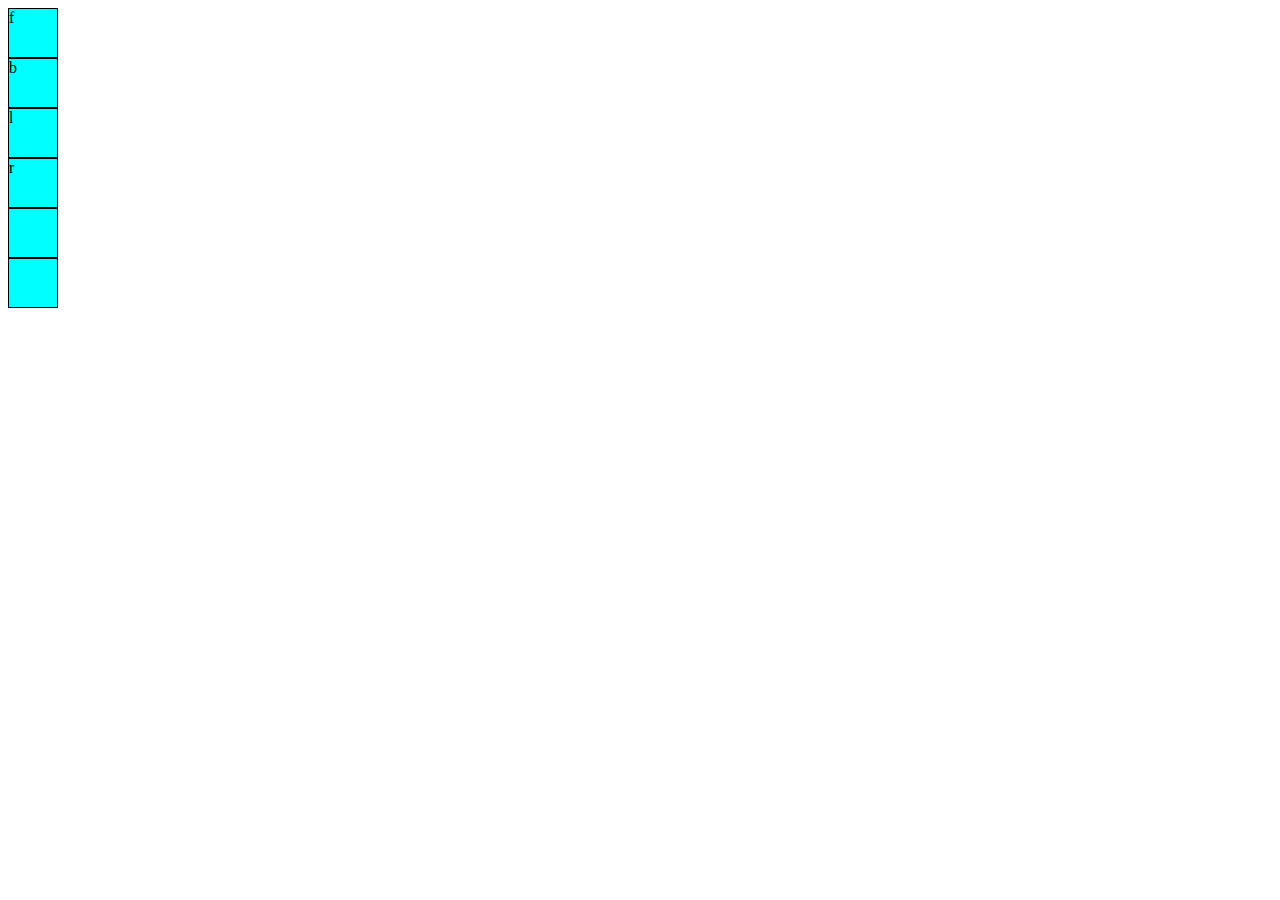
==== index.html @ c167d483 "1.1" ====
<!DOCTYPE html>

<html>

    <head>
        <title>controller</title>
        <meta charset="utf-8">
        <link rel="stylesheet" type="text/css" href="stylesheet.css">
        <script type="text/javascript" src="cordova.js"></script>
        <script type="text/javascript" src="index.js"></script>
    
    </head>
    
    <body onload="onLoad()">
    
    
        <div id="content">
            
            <div id="controllerDiv">
                <div id="forwardButton" class="button">f</div>
                <div id="backwardButton" class="button">b</div>
                <div id="leftButton" class="button">l</div>
                <div id="rightButton" class="button">r</div>
            </div>
            
            <div id="controlSpeedDiv">
                <div id="increaseSpeed" class="button"></div>
                <div id="decreasSpeed" class="button"></div>
            </div>
        </div>
    
    
    
    </body>
    
    
</html>
---- stylesheet.css ----
.button {
    width: 48px;
    height: 48px;
    background-color: aqua;
    border: 1px solid black;
}
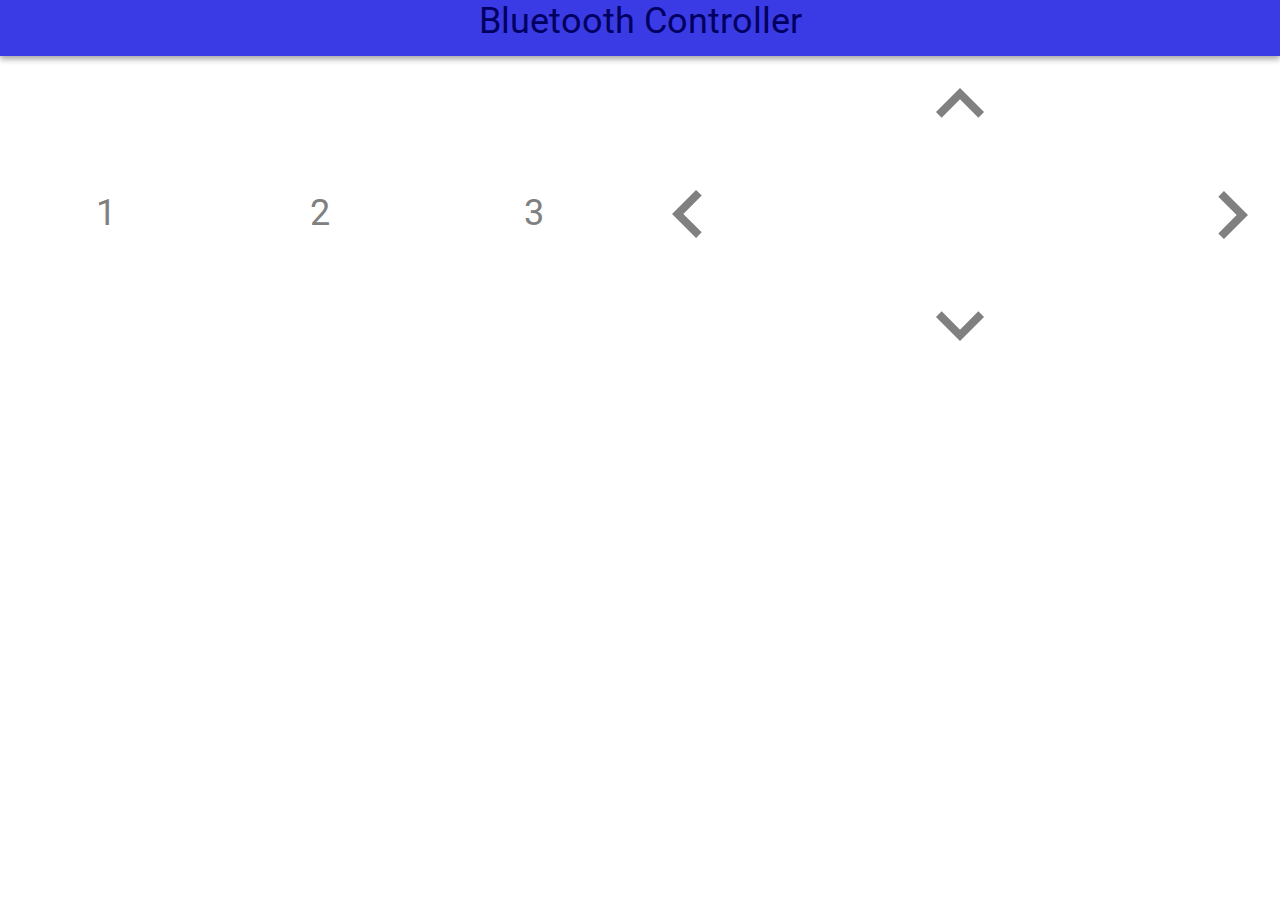
==== commit cd0b0691: "Add files via upload" ====
--- a/index.html
+++ b/index.html
@@ -1,37 +1,58 @@
 <!DOCTYPE html>
-
 <html>
 
-    <head>
-        <title>controller</title>
-        <meta charset="utf-8">
-        <link rel="stylesheet" type="text/css" href="stylesheet.css">
-        <script type="text/javascript" src="cordova.js"></script>
-        <script type="text/javascript" src="index.js"></script>
-    
-    </head>
-    
-    <body onload="onLoad()">
-    
-    
-        <div id="content">
-            
-            <div id="controllerDiv">
-                <div id="forwardButton" class="button">f</div>
-                <div id="backwardButton" class="button">b</div>
-                <div id="leftButton" class="button">l</div>
-                <div id="rightButton" class="button">r</div>
-            </div>
-            
-            <div id="controlSpeedDiv">
-                <div id="increaseSpeed" class="button"></div>
-                <div id="decreasSpeed" class="button"></div>
-            </div>
+<head>
+
+    <title>controller</title>
+
+    <meta charset="utf-8">
+
+    <link rel="stylesheet" type="text/css" href="stylesheet.css">
+
+    <script type="text/javascript" src="cordova.js"></script>
+
+    <script type="text/javascript" src="js/javascript.js"></script>
+
+    <link href="https://fonts.googleapis.com/icon?family=Material+Icons" rel="stylesheet">
+
+    <link href="https://fonts.googleapis.com/css?family=Roboto" rel="stylesheet">
+
+</head>
+
+<body onload="onLoad()">
+
+    <div id="NavBar">
+        <p class="title">Bluetooth Controller</p>
+    </div>
+
+    <div id="content">
+
+        <div id="controllerDiv">
+
+            <div id="forwardButton" class="button"><i class="material-icons" style="font-size:96px;">keyboard_arrow_up</i></div>
+
+            <div id="leftButton" class="button"><i class="material-icons" style="font-size:96px;">keyboard_arrow_left</i></div>
+
+            <div id="rightButton" class="button"><i class="material-icons" style="font-size:96px;">keyboard_arrow_right</i></div>
+
+            <div id="backwardButton" class="button"><i class="material-icons" style="font-size:96px;">keyboard_arrow_down</i></div>
+
         </div>
-    
-    
-    
-    </body>
-    
-    
-</html>+
+        <!-- Three Speed Controls -->
+
+        <div id="controlSpeedDiv">
+
+            <div id="speed1" class="button1">1</div>
+
+            <div id="speed2" class="button1">2</div>
+
+            <div id="speed3" class="button1">3</div>
+
+        </div>
+
+    </div>
+
+</body>
+
+</html>
--- a/stylesheet.css
+++ b/stylesheet.css
@@ -1,6 +1,125 @@
+{
+    margin: 0;
+    padding: 0;
+}
+
+html,
+body {
+    padding: 0px;
+    margin: 0px;
+    overflow: hidden;
+    height: 100%;
+    width: 100%;
+}
+
+#content {
+    width: 100%;
+    height: 332px;
+}
+
 .button {
-    width: 48px;
-    height: 48px;
-    background-color: aqua;
-    border: 1px solid black;
-}+    color: grey;
+    transition: 0.5s;
+    /*Makes sure the user cannot select text on the screen to avoid selection when holding down buttons*/
+    -webkit-touch-callout: none;
+    -webkit-user-select: none;
+    -khtml-user-select: none;
+    -moz-user-select: none;
+    -ms-user-select: none;
+    user-select: none;
+}
+
+#controllerDiv {
+    position: auto;
+    z-index: 1;
+    float: right;
+    width: 50%;
+    height: 332px;
+    font-size: 64px;
+}
+
+#forwardButton {
+    text-align: center;
+}
+
+#leftButton {
+    text-align: left;
+    width: 50%;
+    display: inline-block;
+    position: relative;
+}
+
+#rightButton {
+    text-align: right;
+    width: 50%;
+    float: right;
+}
+
+#backwardButton {
+    text-align: center;
+    float: none;
+}
+
+#controlSpeedDiv {
+    width: 50%;
+}
+
+#NavBar {
+    z-index: 9000;
+    background-color: #3b3be6;
+    box-shadow: 0 3px 6px rgba(0, 0, 0, 0.16), 0 3px 6px rgba(0, 0, 0, 0.23);
+}
+
+.title {
+    height: 56px;
+    margin: 0px;
+    font-size: 36px;
+    font-family: "Roboto", sans-serif;
+    color: #000060;
+    text-align: center;
+}
+
+
+/* Styling for main DIV */
+
+#controlSpeedDiv {
+    width: 50%;
+    margin: 0px;
+    height: 332px;
+}
+
+
+/* Styling for speedbuttons ALL */
+
+.button1 {
+    height: 100%;
+    margin: 0px;
+    font-size: 36px;
+    font-family: "Roboto", sans-serif;
+    color: #808080;
+    text-align: center;
+    padding-top: 136px;
+    transition: 0.5s;
+    /*Makes sure the user cannot select text on the screen to avoid selection when holding down buttons*/
+    -webkit-touch-callout: none;
+    -webkit-user-select: none;
+    -khtml-user-select: none;
+    -moz-user-select: none;
+    -ms-user-select: none;
+    user-select: none;
+}
+
+#speed1 {
+    width: 33%;
+    float: left;
+}
+
+#speed2 {
+    width: 34%;
+    float: left;
+}
+
+#speed3 {
+    width: 33%;
+    float: left;
+}
